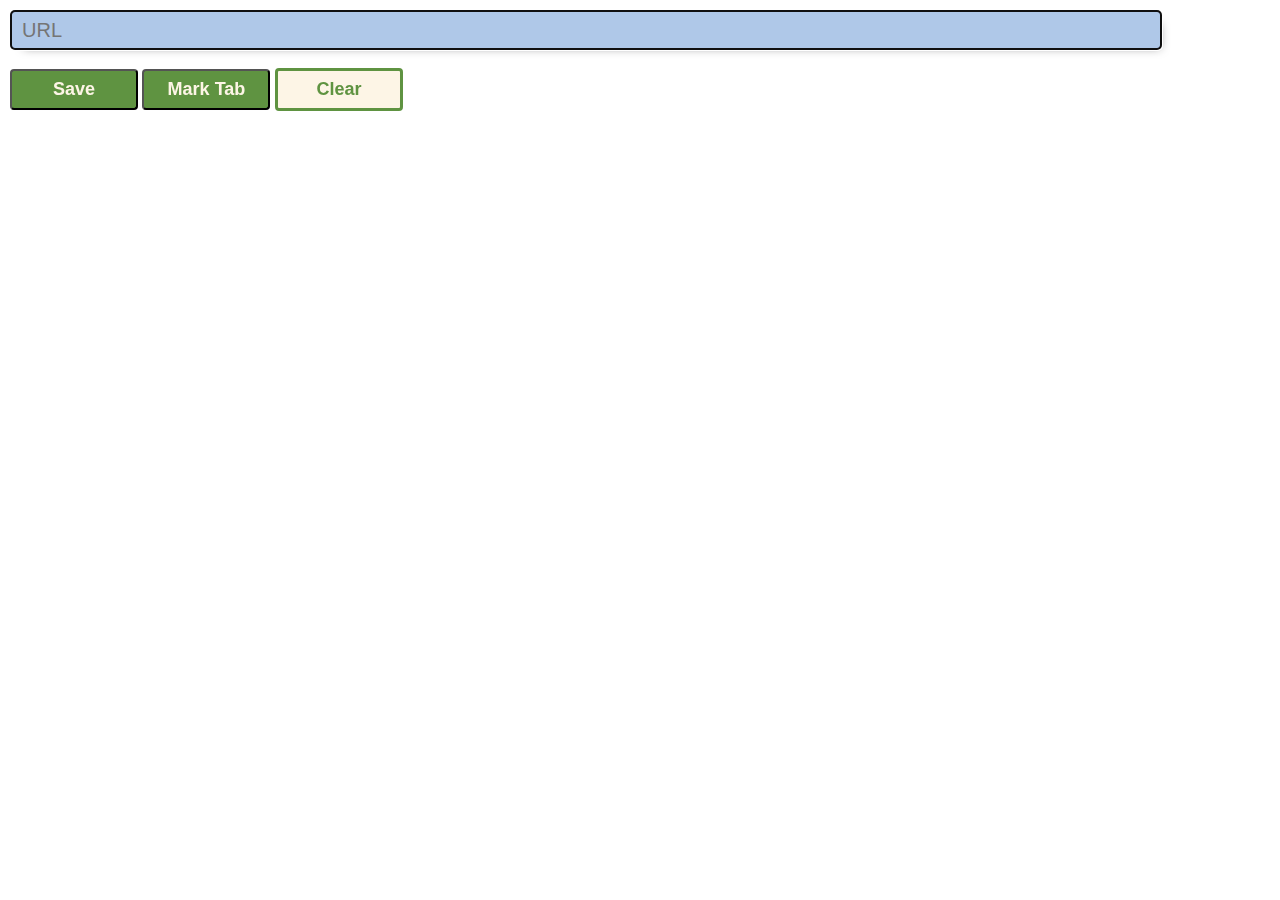
==== project-2.html @ c34f1853 "Final Commit" ====
<!DOCTYPE html>
<html lang="en">
    <head>
        <meta name="Author" content="George Kurian">
        <meta charset="UTF-8"><!-- Unicode Transformation Format-->
        <meta name="Purpose" content="Used to save urls while you are in different websites">
        <title>Extension - 1</title> 
        <link rel="stylesheet" href="project-2.css">
    </head>
    
    <body>
        <input type="text" placeholder="URL" autofocus id="input-ele">
        <div class="buttons"> 
            <button id="save" class="save">Save</button>
            <button id="tab" class="save">Mark Tab</button>
            <button id="delete" class="delete">Clear</button>

        </div> 
            <ul id="list"></ul>
        <script src="project-2.js"></script>
    </body>
</html>
---- project-2.css ----
* 
{
    margin: 0;
    padding: 0;
    box-sizing: border-box;
}

body {
    padding: 10px;
    font-family: Arial, Helvetica, sans-serif;
    line-height: 16px;
    min-width: 400px;
}

input {
    padding-left: 10px;
    width: 90vw;
    border: solid 2px #5f9341;
    margin-bottom: 2vh;
    height: 40px;
    font-size: 20px;
    transition-property: all;
    transition-duration: 1ms;
    border-radius: 4px;
    background-color: rgba(153, 184, 226, 0.779);
    border-color: rgb(2, 2, 66);
    box-shadow: 6px 6px  10px -8px rgba(26, 26, 27, 0.5);
}

button {
    cursor: pointer;
    font-size: 18px;
    font-weight: 600;
    padding: 8px;
    width: 10vw;
    min-width: 100px;
}

.save {
    background-color: #5f9341;
    color: oldlace;
    transition-property: all;
    transition-duration: 50ms;
    border-radius: 4px;
}

.save:hover {
    background-color: #6da34be2;
    border-radius: 6px;
    border: solid 3px rgb(36, 27, 27);
}

.save:active {
    cursor: progress;
}

.delete {
    border: solid 3px #5f9341;
    color: #5f9341;
    background-color: oldlace;
    transition-property: all;
    transition-duration: 50ms;
    border-radius: 4px;
}

.delete:hover {
    border-color: rgb(49, 47, 42);
    color: oldlace;
    background-color: #5f9341;
    border-radius: 6px;
}

.delete:active {
    cursor: progress;
}
ul {
    list-style-type: none;
    line-height: 120%;
    margin-top: 10px;
    margin-left: 2vw;
    font-size: 18px;
    font-weight: 400;
}

a:link {
    color: #5f9341;
}

a:visited {
    color: #5f9341;
}
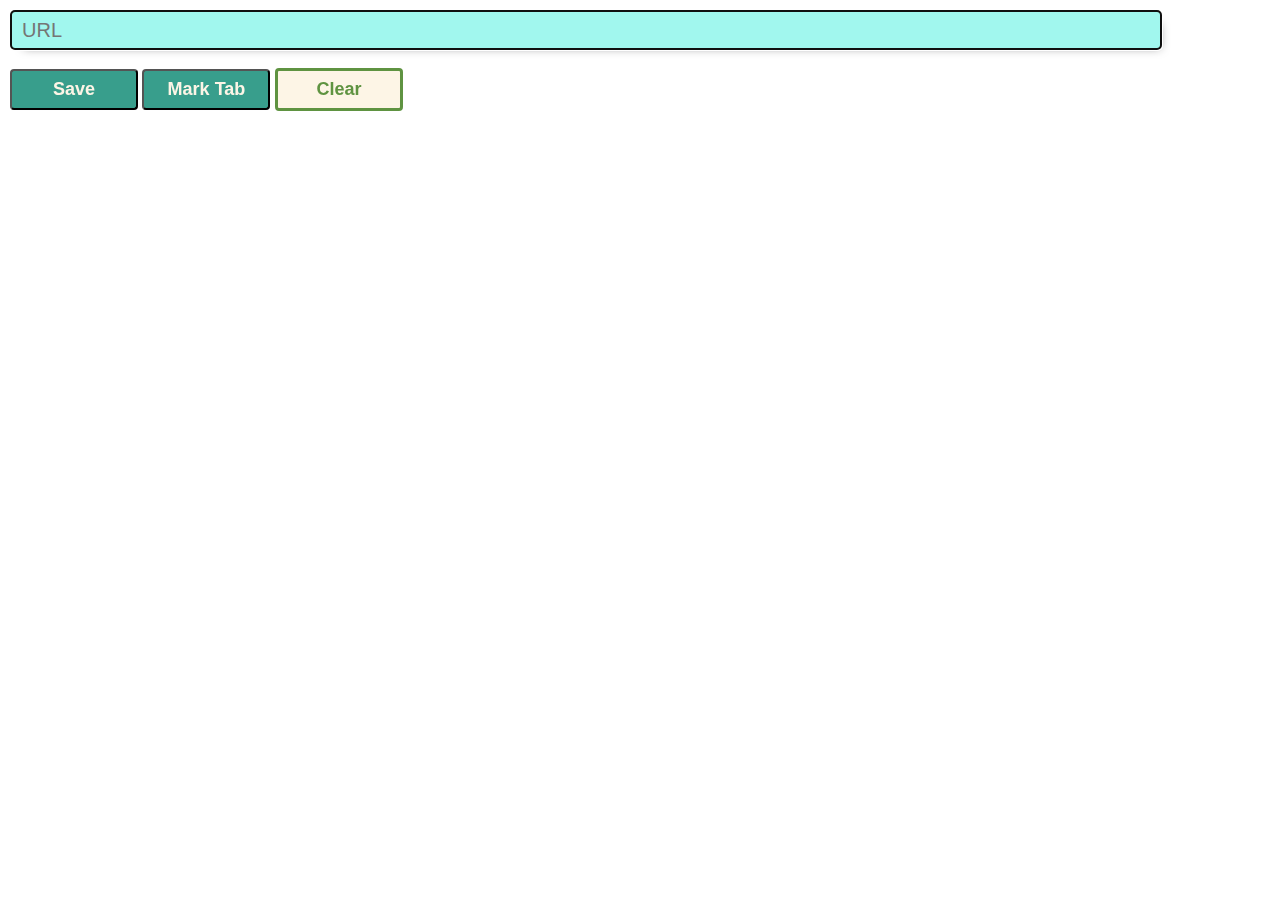
==== commit ce93e060: "CSS changed" ====
--- a/project-2.html
+++ b/project-2.html
@@ -14,7 +14,6 @@
             <button id="save" class="save">Save</button>
             <button id="tab" class="save">Mark Tab</button>
             <button id="delete" class="delete">Clear</button>
-
         </div> 
             <ul id="list"></ul>
         <script src="project-2.js"></script>
--- a/project-2.css
+++ b/project-2.css
@@ -15,15 +15,14 @@
 input {
     padding-left: 10px;
     width: 90vw;
-    border: solid 2px #5f9341;
+    border: solid 2px #297050;
     margin-bottom: 2vh;
     height: 40px;
     font-size: 20px;
     transition-property: all;
     transition-duration: 1ms;
     border-radius: 4px;
-    background-color: rgba(153, 184, 226, 0.779);
-    border-color: rgb(2, 2, 66);
+    background-color: rgba(103, 242, 228, 0.619);
     box-shadow: 6px 6px  10px -8px rgba(26, 26, 27, 0.5);
 }
 
@@ -37,7 +36,7 @@
 }
 
 .save {
-    background-color: #5f9341;
+    background-color: #389e8c;
     color: oldlace;
     transition-property: all;
     transition-duration: 50ms;
@@ -45,7 +44,7 @@
 }
 
 .save:hover {
-    background-color: #6da34be2;
+    background-color: #389e8c;
     border-radius: 6px;
     border: solid 3px rgb(36, 27, 27);
 }
